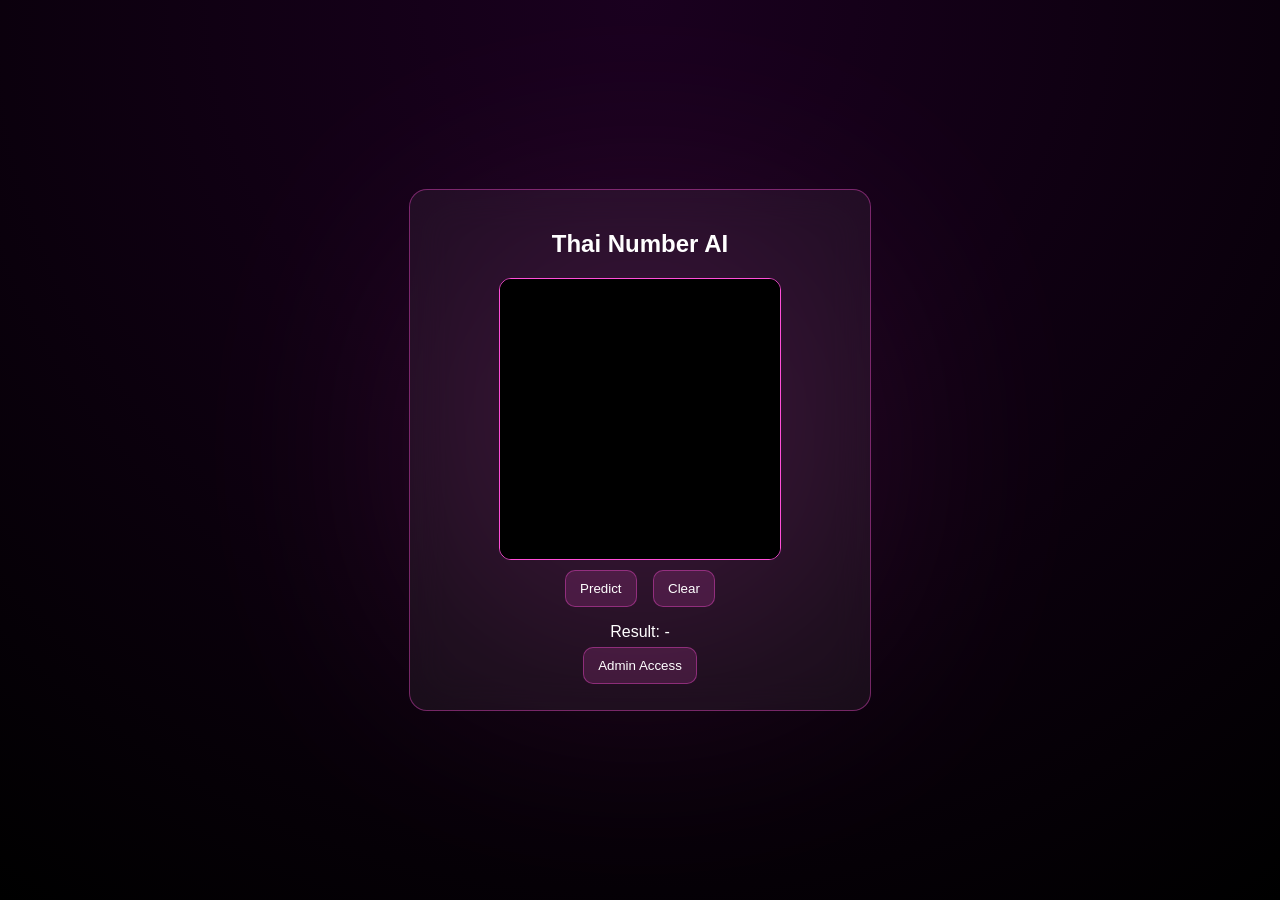
==== index.html @ dfb690c2 "final update AI web app" ====
<!DOCTYPE html>
<html>
<head>
<meta charset="UTF-8">
<title>Thai AI Vision</title>

<style>
body{
margin:0;
background: radial-gradient(circle at top,#1a001f,#000);
font-family: Arial;
color:white;
height:100vh;
display:flex;
justify-content:center;
align-items:center;
}

.bg-glow{
position:absolute;
width:500px;
height:500px;
background: radial-gradient(circle,#ff4fd8,transparent);
filter:blur(120px);
opacity:0.2;
}

.card{
position:relative;
width:420px;
padding:20px;
background:rgba(255,255,255,0.05);
border:1px solid rgba(255,79,216,0.4);
border-radius:18px;
backdrop-filter: blur(20px);
text-align:center;
}

canvas{
background:black;
border:1px solid #ff4fd8;
border-radius:12px;
cursor:crosshair;
}

button{
margin:6px;
padding:10px 14px;
background:rgba(255,79,216,0.15);
border:1px solid rgba(255,79,216,0.4);
color:white;
border-radius:10px;
cursor:pointer;
}

button:hover{
background:rgba(255,79,216,0.35);
}

.result{
margin-top:10px;
font-size:16px;
}
</style>
</head>

<body>

<div class="bg-glow"></div>

<div class="card">

<h2>Thai Number AI</h2>

<canvas id="c" width="280" height="280"></canvas>

<div>
<button onclick="predict()">Predict</button>
<button onclick="clearCanvas()">Clear</button>
</div>

<div class="result" id="out">Result: -</div>

<div>
<button onclick="window.location.href='/login'">
Admin Access
</button>
</div>

</div>

<script>
const c=document.getElementById("c");
const ctx=c.getContext("2d");

ctx.fillStyle="black";
ctx.fillRect(0,0,280,280);

let draw=false;

c.onmousedown=e=>{
draw=true;
ctx.beginPath();
ctx.moveTo(e.offsetX,e.offsetY);
};

c.onmousemove=e=>{
if(!draw) return;
ctx.lineWidth=14;
ctx.lineCap="round";
ctx.strokeStyle="#ffffff";
ctx.lineTo(e.offsetX,e.offsetY);
ctx.stroke();
};

window.onmouseup=()=>draw=false;

function clearCanvas(){
ctx.fillStyle="black";
ctx.fillRect(0,0,280,280);
document.getElementById("out").innerText="Result: -";
}

async function predict(){
try{
let img=c.toDataURL("image/png");

document.getElementById("out").innerText="Processing...";

let res=await fetch("/predict",{   // 🔥 FIX: ไม่ใช้ localhost แล้ว
method:"POST",
headers:{"Content-Type":"application/json"},
body:JSON.stringify({image:img})
});

let d=await res.json();

if(d.error){
document.getElementById("out").innerText="Error: "+d.error;
return;
}

document.getElementById("out").innerHTML=
"Result: <b>"+d.result+"</b><br>"+
"Confidence: <b>"+d.confidence+"%</b>";

}catch(err){
document.getElementById("out").innerText="Connection Error";
console.log(err);
}
}
</script>

</body>
</html>
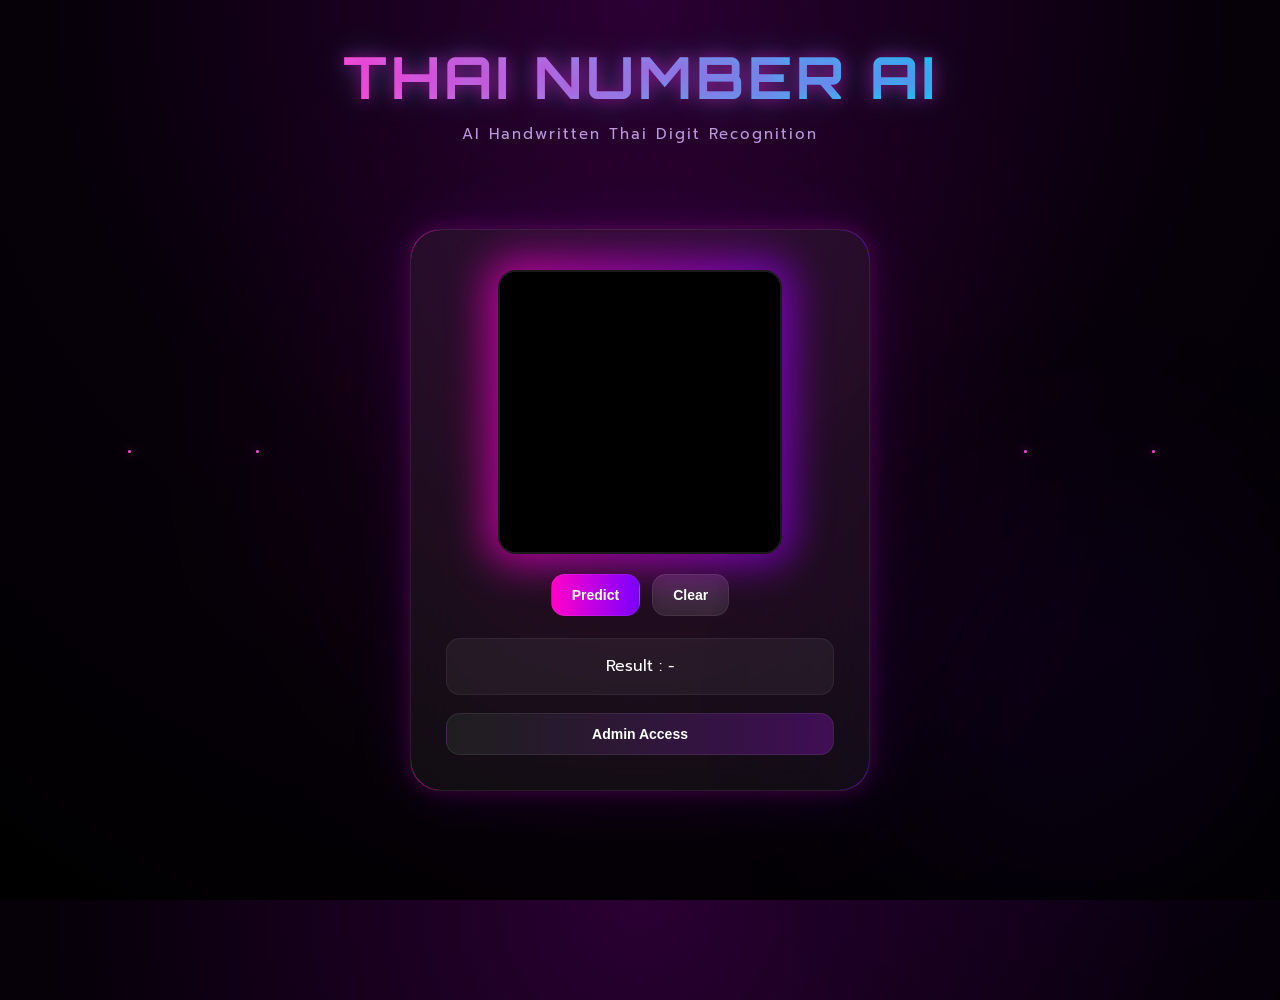
==== commit 9b498df0: "update UI" ====
--- a/index.html
+++ b/index.html
@@ -1,154 +1,732 @@
 <!DOCTYPE html>
-<html>
+<html lang="th">
 <head>
-<meta charset="UTF-8">
+<meta charset="UTF-8" />
+<meta name="viewport" content="width=device-width, initial-scale=1.0"/>
+
 <title>Thai AI Vision</title>
 
+<link href="https://fonts.googleapis.com/css2?family=Orbitron:wght@500;700&family=Prompt:wght@300;400;500;600&display=swap" rel="stylesheet">
+
 <style>
+
+*{
+margin:0;
+padding:0;
+box-sizing:border-box;
+}
+
 body{
-margin:0;
-background: radial-gradient(circle at top,#1a001f,#000);
-font-family: Arial;
-color:white;
 height:100vh;
+overflow:hidden;
+
+font-family:'Prompt',sans-serif;
+
+background:
+radial-gradient(circle at top,#2a0033 0%,#07000a 50%,#000000 100%);
+
 display:flex;
 justify-content:center;
 align-items:center;
-}
-
-.bg-glow{
+
+position:relative;
+color:white;
+}
+
+/* =========================
+BACKGROUND GLOW
+========================= */
+
+body::before{
+content:"";
 position:absolute;
-width:500px;
-height:500px;
-background: radial-gradient(circle,#ff4fd8,transparent);
+
+width:800px;
+height:800px;
+
+background:
+radial-gradient(circle,#ff00c8 0%,transparent 70%);
+
+opacity:0.12;
 filter:blur(120px);
-opacity:0.2;
-}
+
+animation:floatGlow 8s ease-in-out infinite;
+}
+
+body::after{
+content:"";
+position:absolute;
+
+width:600px;
+height:600px;
+
+background:
+radial-gradient(circle,#7a00ff 0%,transparent 70%);
+
+opacity:0.1;
+filter:blur(120px);
+
+right:-100px;
+bottom:-100px;
+
+animation:floatGlow2 10s ease-in-out infinite;
+}
+
+@keyframes floatGlow{
+
+0%,100%{
+transform:translateY(0px) translateX(0px);
+}
+
+50%{
+transform:translateY(-20px) translateX(20px);
+}
+
+}
+
+@keyframes floatGlow2{
+
+0%,100%{
+transform:translateY(0px);
+}
+
+50%{
+transform:translateY(30px);
+}
+
+}
+
+/* =========================
+PARTICLES
+========================= */
+
+.particles span{
+position:absolute;
+
+width:3px;
+height:3px;
+
+background:#ff4fd8;
+border-radius:50%;
+
+box-shadow:0 0 10px #ff4fd8;
+
+animation:particles 10s linear infinite;
+}
+
+.particles span:nth-child(1){
+left:10%;
+animation-delay:0s;
+}
+
+.particles span:nth-child(2){
+left:20%;
+animation-delay:2s;
+}
+
+.particles span:nth-child(3){
+left:40%;
+animation-delay:4s;
+}
+
+.particles span:nth-child(4){
+left:60%;
+animation-delay:1s;
+}
+
+.particles span:nth-child(5){
+left:80%;
+animation-delay:5s;
+}
+
+.particles span:nth-child(6){
+left:90%;
+animation-delay:3s;
+}
+
+@keyframes particles{
+
+0%{
+transform:translateY(100vh) scale(0);
+opacity:0;
+}
+
+20%{
+opacity:1;
+}
+
+100%{
+transform:translateY(-100px) scale(1.5);
+opacity:0;
+}
+
+}
+
+/* =========================
+TOP TITLE
+========================= */
+
+.top-title{
+position:absolute;
+
+top:40px;
+left:50%;
+
+transform:translateX(-50%);
+
+text-align:center;
+
+z-index:10;
+}
+
+.logo{
+
+font-family:'Orbitron',sans-serif;
+
+font-size:58px;
+font-weight:700;
+
+letter-spacing:4px;
+
+background:
+linear-gradient(
+90deg,
+#ff4fd8,
+#00d9ff
+);
+
+-webkit-background-clip:text;
+-webkit-text-fill-color:transparent;
+
+text-shadow:
+0 0 15px rgba(255,0,200,0.5),
+0 0 30px rgba(0,225,255,0.35);
+
+animation:titleGlow 3s ease-in-out infinite;
+}
+
+.top-subtitle{
+
+margin-top:10px;
+
+font-size:15px;
+letter-spacing:2px;
+
+color:#d5b4ff;
+
+opacity:0.85;
+}
+
+@keyframes titleGlow{
+
+0%,100%{
+filter:drop-shadow(0 0 8px #ff00c8);
+}
+
+50%{
+filter:drop-shadow(0 0 18px #00d9ff);
+}
+
+}
+
+/* =========================
+CARD
+========================= */
 
 .card{
 position:relative;
-width:420px;
-padding:20px;
-background:rgba(255,255,255,0.05);
-border:1px solid rgba(255,79,216,0.4);
+
+width:460px;
+
+padding:
+40px
+35px
+35px;
+
+margin-top:120px;
+
+border-radius:30px;
+
+background:
+rgba(255,255,255,0.05);
+
+backdrop-filter:blur(25px);
+
+display:flex;
+flex-direction:column;
+align-items:center;
+
+overflow:hidden;
+
+border:
+1px solid rgba(255,255,255,0.08);
+
+box-shadow:
+0 0 20px rgba(255,0,200,0.2),
+0 0 60px rgba(140,0,255,0.15);
+}
+
+/* =========================
+ANIMATED BORDER
+========================= */
+
+.card::before{
+content:"";
+
+position:absolute;
+inset:-2px;
+
+border-radius:32px;
+padding:2px;
+
+background:
+linear-gradient(
+90deg,
+#ff00c8,
+#7a00ff,
+#00e1ff,
+#ff00c8
+);
+
+background-size:300% 300%;
+
+-webkit-mask:
+linear-gradient(#fff 0 0) content-box,
+linear-gradient(#fff 0 0);
+
+-webkit-mask-composite:xor;
+mask-composite:exclude;
+
+animation:neonBorder 5s linear infinite;
+}
+
+@keyframes neonBorder{
+
+0%{
+background-position:0% 50%;
+}
+
+100%{
+background-position:300% 50%;
+}
+
+}
+
+/* =========================
+CANVAS
+========================= */
+
+.canvas-wrap{
+position:relative;
+
+display:flex;
+justify-content:center;
+align-items:center;
+
+margin:auto;
+}
+
+.canvas-wrap::before{
+content:"";
+
+position:absolute;
+inset:-10px;
+
+border-radius:24px;
+
+background:
+linear-gradient(
+90deg,
+#ff00c8,
+#6f00ff,
+#00e1ff,
+#ff00c8
+);
+
+background-size:400% 400%;
+
+filter:blur(20px);
+
+opacity:0.7;
+
+animation:neonBorder 4s linear infinite;
+
+z-index:-1;
+}
+
+canvas{
+display:block;
+
+background:black;
+
 border-radius:18px;
-backdrop-filter: blur(20px);
+
+border:
+2px solid rgba(255,255,255,0.1);
+
+cursor:crosshair;
+}
+
+/* =========================
+BUTTONS
+========================= */
+
+.btn-group{
+margin-top:20px;
+
+display:flex;
+justify-content:center;
+gap:12px;
+flex-wrap:wrap;
+}
+
+button{
+padding:12px 20px;
+
+border:none;
+border-radius:14px;
+
+font-size:14px;
+font-weight:600;
+
+cursor:pointer;
+
+position:relative;
+overflow:hidden;
+
+transition:0.3s;
+
+color:white;
+
+background:
+rgba(255,255,255,0.08);
+
+backdrop-filter:blur(10px);
+
+border:
+1px solid rgba(255,255,255,0.08);
+}
+
+button::before{
+content:"";
+
+position:absolute;
+
+top:0;
+left:-100%;
+
+width:100%;
+height:100%;
+
+background:
+linear-gradient(
+90deg,
+transparent,
+rgba(255,255,255,0.35),
+transparent
+);
+
+transition:0.6s;
+}
+
+button:hover::before{
+left:100%;
+}
+
+button:hover{
+transform:
+translateY(-2px)
+scale(1.03);
+
+box-shadow:
+0 0 20px rgba(255,0,200,0.4);
+}
+
+.predict-btn{
+background:
+linear-gradient(
+90deg,
+#ff00c8,
+#7a00ff
+);
+}
+
+.admin-btn{
+margin-top:18px;
+width:100%;
+
+background:
+linear-gradient(
+90deg,
+#1e1e1e,
+#3f0f53
+);
+}
+
+/* =========================
+RESULT
+========================= */
+
+.result{
+margin-top:22px;
+
+width:100%;
+
+padding:14px;
+
+border-radius:14px;
+
+background:
+rgba(255,255,255,0.05);
+
+border:
+1px solid rgba(255,255,255,0.06);
+
+font-size:16px;
+line-height:1.7;
+
 text-align:center;
 }
 
+.result b{
+color:#00e1ff;
+}
+
+/* =========================
+RESPONSIVE
+========================= */
+
+@media(max-width:700px){
+
+.logo{
+font-size:34px;
+}
+
+.top-subtitle{
+font-size:12px;
+}
+
+.card{
+width:92%;
+margin-top:140px;
+padding:
+30px
+20px
+25px;
+}
+
 canvas{
-background:black;
-border:1px solid #ff4fd8;
-border-radius:12px;
-cursor:crosshair;
-}
-
-button{
-margin:6px;
-padding:10px 14px;
-background:rgba(255,79,216,0.15);
-border:1px solid rgba(255,79,216,0.4);
-color:white;
-border-radius:10px;
-cursor:pointer;
-}
-
-button:hover{
-background:rgba(255,79,216,0.35);
-}
-
-.result{
-margin-top:10px;
-font-size:16px;
-}
+width:100%;
+height:auto;
+}
+
+}
+
 </style>
 </head>
 
 <body>
 
-<div class="bg-glow"></div>
+<!-- PARTICLES -->
+
+<div class="particles">
+
+<span></span>
+<span></span>
+<span></span>
+<span></span>
+<span></span>
+<span></span>
+
+</div>
+
+<!-- TITLE -->
+
+<div class="top-title">
+
+<h1 class="logo">
+THAI NUMBER AI
+</h1>
+
+<p class="top-subtitle">
+AI Handwritten Thai Digit Recognition
+</p>
+
+</div>
+
+<!-- CARD -->
 
 <div class="card">
 
-<h2>Thai Number AI</h2>
+<!-- DRAW AREA -->
+
+<div class="canvas-wrap">
 
 <canvas id="c" width="280" height="280"></canvas>
 
-<div>
-<button onclick="predict()">Predict</button>
-<button onclick="clearCanvas()">Clear</button>
 </div>
 
-<div class="result" id="out">Result: -</div>
-
-<div>
-<button onclick="window.location.href='/login'">
+<!-- BUTTONS -->
+
+<div class="btn-group">
+
+<button class="predict-btn" onclick="predict()">
+Predict
+</button>
+
+<button onclick="clearCanvas()">
+Clear
+</button>
+
+</div>
+
+<!-- RESULT -->
+
+<div class="result" id="out">
+Result : -
+</div>
+
+<!-- ADMIN -->
+
+<button class="admin-btn"
+onclick="window.location.href='/login'">
+
 Admin Access
+
 </button>
+
 </div>
 
-</div>
-
 <script>
-const c=document.getElementById("c");
-const ctx=c.getContext("2d");
-
-ctx.fillStyle="black";
+
+/* =========================
+CANVAS
+========================= */
+
+const c = document.getElementById("c");
+const ctx = c.getContext("2d");
+
+ctx.fillStyle = "black";
 ctx.fillRect(0,0,280,280);
 
-let draw=false;
-
-c.onmousedown=e=>{
-draw=true;
+let draw = false;
+
+/* START DRAW */
+
+c.onmousedown = e => {
+
+draw = true;
+
 ctx.beginPath();
-ctx.moveTo(e.offsetX,e.offsetY);
+
+ctx.moveTo(
+e.offsetX,
+e.offsetY
+);
+
 };
 
-c.onmousemove=e=>{
+/* DRAWING */
+
+c.onmousemove = e => {
+
 if(!draw) return;
-ctx.lineWidth=14;
-ctx.lineCap="round";
-ctx.strokeStyle="#ffffff";
-ctx.lineTo(e.offsetX,e.offsetY);
+
+ctx.lineWidth = 16;
+ctx.lineCap = "round";
+
+ctx.strokeStyle = "#ffffff";
+
+ctx.lineTo(
+e.offsetX,
+e.offsetY
+);
+
 ctx.stroke();
+
 };
 
-window.onmouseup=()=>draw=false;
+/* STOP DRAW */
+
+window.onmouseup = () => {
+draw = false;
+};
+
+/* CLEAR */
 
 function clearCanvas(){
-ctx.fillStyle="black";
-ctx.fillRect(0,0,280,280);
-document.getElementById("out").innerText="Result: -";
-}
+
+ctx.fillStyle = "black";
+
+ctx.fillRect(
+0,
+0,
+280,
+280
+);
+
+document.getElementById("out").innerHTML =
+"Result : -";
+
+}
+
+/* PREDICT */
 
 async function predict(){
+
 try{
-let img=c.toDataURL("image/png");
-
-document.getElementById("out").innerText="Processing...";
-
-let res=await fetch("/predict",{   // 🔥 FIX: ไม่ใช้ localhost แล้ว
+
+let img = c.toDataURL("image/png");
+
+document.getElementById("out").innerHTML =
+"⚡ Processing AI Prediction...";
+
+let res = await fetch("/predict",{
+
 method:"POST",
-headers:{"Content-Type":"application/json"},
-body:JSON.stringify({image:img})
+
+headers:{
+"Content-Type":"application/json"
+},
+
+body:JSON.stringify({
+image:img
+})
+
 });
 
-let d=await res.json();
+let d = await res.json();
+
+/* ERROR */
 
 if(d.error){
-document.getElementById("out").innerText="Error: "+d.error;
+
+document.getElementById("out").innerHTML =
+"❌ Error : " + d.error;
+
 return;
 }
 
-document.getElementById("out").innerHTML=
-"Result: <b>"+d.result+"</b><br>"+
-"Confidence: <b>"+d.confidence+"%</b>";
-
-}catch(err){
-document.getElementById("out").innerText="Connection Error";
+/* SUCCESS */
+
+document.getElementById("out").innerHTML =
+`
+✨ Result : <b>${d.result}</b><br>
+🎯 Confidence : <b>${d.confidence}%</b>
+`;
+
+}
+catch(err){
+
+document.getElementById("out").innerHTML =
+"❌ Connection Error";
+
 console.log(err);
-}
-}
+
+}
+
+}
+
 </script>
 
 </body>
